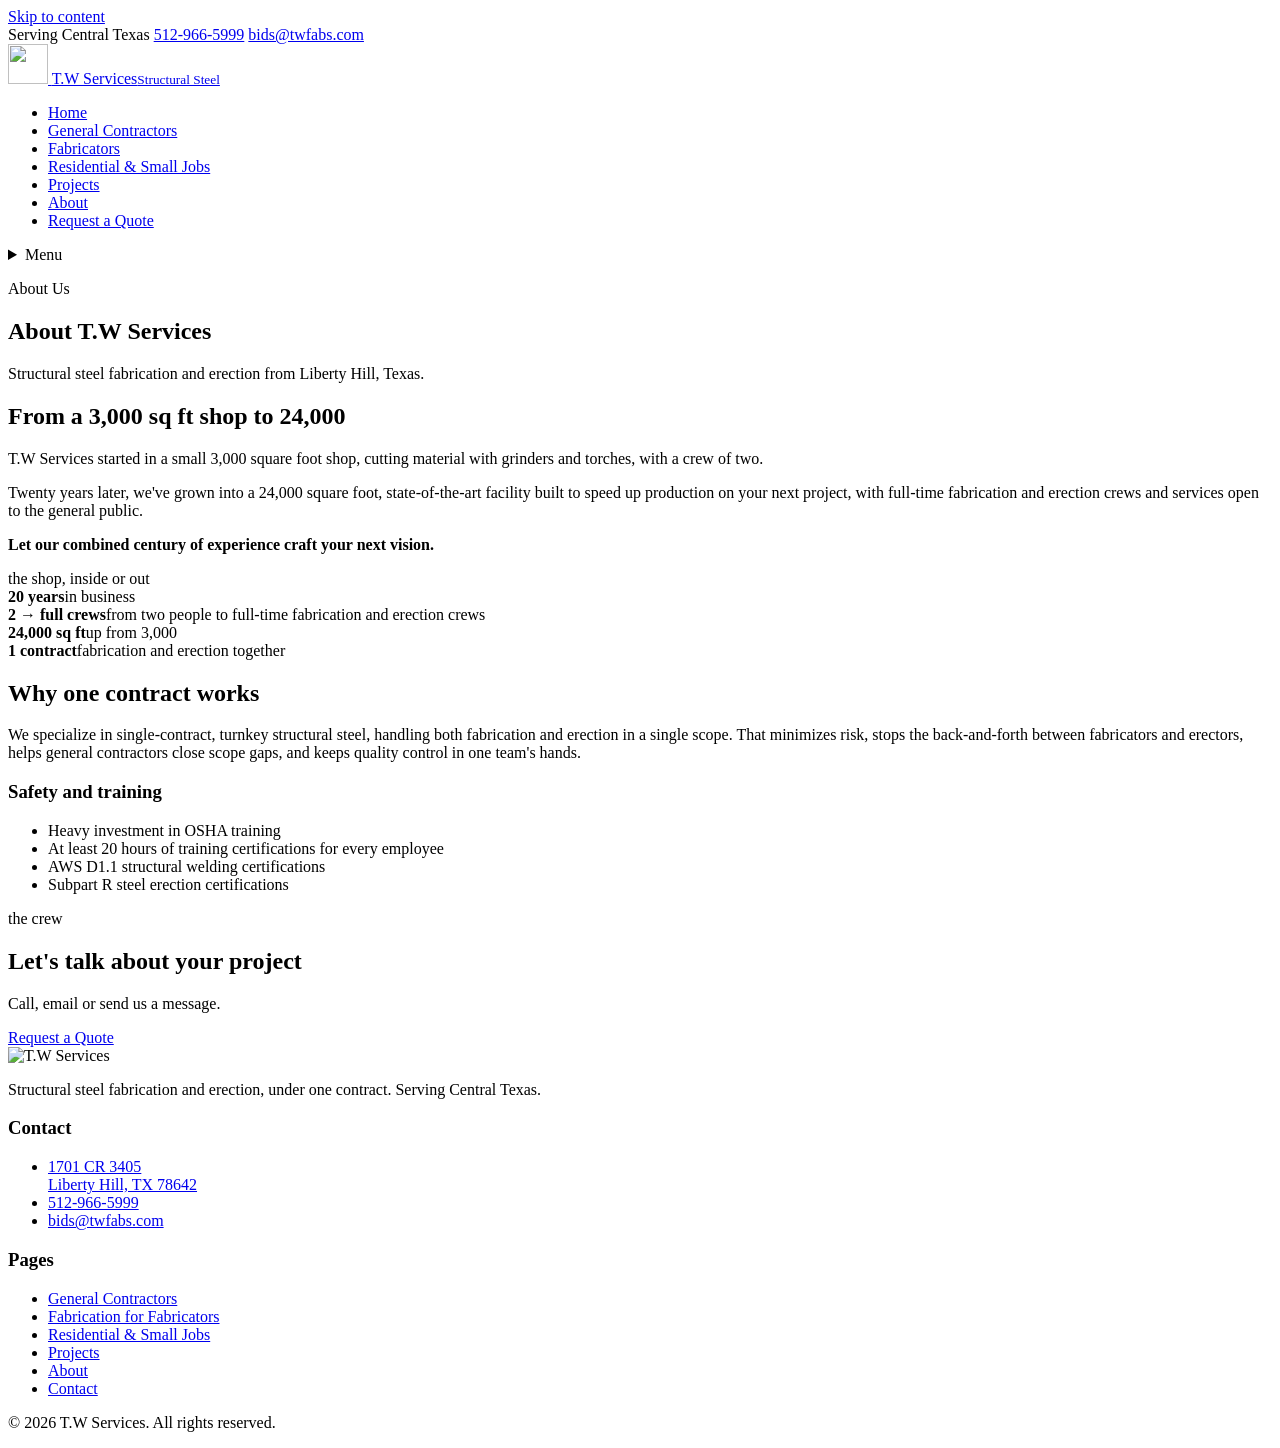
==== site/about/index.html @ 56e34885 "First version of the T.W Services company website Seven pages built from the owner's Wix draft wordi" ====
<!doctype html>
<html lang="en">
<head>
  <meta charset="utf-8">
  <meta name="viewport" content="width=device-width, initial-scale=1">
  <title>About | T.W Services</title>
  <meta name="description" content="T.W Services grew from a 3,000 sq ft shop with a crew of two to a 24,000 sq ft structural steel facility in Liberty Hill, TX.">
  <meta name="theme-color" content="#232a33">
  <meta property="og:title" content="About | T.W Services">
  <meta property="og:description" content="T.W Services grew from a 3,000 sq ft shop with a crew of two to a 24,000 sq ft structural steel facility in Liberty Hill, TX.">
  <meta property="og:type" content="website">
  <link rel="icon" type="image/png" href="/assets/img/favicon.png">
  <link rel="apple-touch-icon" href="/assets/img/apple-touch-icon.png">
  <link rel="stylesheet" href="/assets/style.css">
</head>
<body>
  <a class="skip" href="#main">Skip to content</a>
  <div class="topbar">
    <div class="wrap">
      <span>Serving Central Texas</span>
      <a href="tel:+15129665999">512-966-5999</a>
      <a href="mailto:bids@twfabs.com">bids@twfabs.com</a>
    </div>
  </div>
  <header class="site-header">
    <div class="wrap">
      <a class="brand" href="/">
        <img class="brand-mark" src="/assets/img/logo-mark.png" alt="" width="40" height="40">
        <span class="brand-name">T.W Services<small>Structural Steel</small></span>
      </a>
      <nav class="nav-desktop" aria-label="Main">
        <ul>
          <li><a href="/">Home</a></li>
          <li><a href="/general-contractors/">General Contractors</a></li>
          <li><a href="/fabricators/">Fabricators</a></li>
          <li><a href="/residential-small-jobs/">Residential &amp; Small Jobs</a></li>
          <li><a href="/projects/">Projects</a></li>
          <li><a href="/about/" aria-current="page">About</a></li>
          <li><a class="btn" href="/contact/">Request a Quote</a></li>
        </ul>
      </nav>
      <details class="nav-mobile">
        <summary><span class="bars" aria-hidden="true"></span>Menu</summary>
        <nav aria-label="Main (phone)">
          <ul>
          <li><a href="/">Home</a></li>
          <li><a href="/general-contractors/">General Contractors</a></li>
          <li><a href="/fabricators/">Fabricators</a></li>
          <li><a href="/residential-small-jobs/">Residential &amp; Small Jobs</a></li>
          <li><a href="/projects/">Projects</a></li>
          <li><a href="/about/" aria-current="page">About</a></li>
          <li><a class="btn" href="/contact/">Request a Quote</a></li>
          </ul>
        </nav>
      </details>
    </div>
  </header>

  <main id="main">
    <section class="page-head">
      <div class="wrap">
        <p class="eyebrow">About Us</p>
        <h1>About T.W Services</h1>
        <p>Structural steel fabrication and erection from Liberty Hill, Texas.</p>
      </div>
    </section>

    <section class="band">
      <div class="wrap split">
        <div>
          <h2>From a 3,000 sq ft shop to 24,000</h2>
          <p>T.W Services started in a small 3,000 square foot shop, cutting material with grinders and torches, with a crew of two.</p>
          <p>Twenty years later, we've grown into a 24,000 square foot, state-of-the-art facility built to speed up production on your next project, with full-time fabrication and erection crews and services open to the general public.</p>
          <p><strong>Let our combined century of experience craft your next vision.</strong></p>
        </div>
        <div class="photo-slot">the shop, inside or out</div>
      </div>
    </section>

    <section class="band dark">
      <div class="wrap">
        <div class="stats">
          <div class="stat"><strong>20 years</strong><span>in business</span></div>
          <div class="stat"><strong>2 &rarr; full crews</strong><span>from two people to full-time fabrication and erection crews</span></div>
          <div class="stat"><strong>24,000 sq ft</strong><span>up from 3,000</span></div>
          <div class="stat"><strong>1 contract</strong><span>fabrication and erection together</span></div>
        </div>
      </div>
    </section>

    <section class="band">
      <div class="wrap split reverse">
        <div>
          <h2>Why one contract works</h2>
          <p>We specialize in single-contract, turnkey structural steel, handling both fabrication and erection in a single scope. That minimizes risk, stops the back-and-forth between fabricators and erectors, helps general contractors close scope gaps, and keeps quality control in one team's hands.</p>
          <h3>Safety and training</h3>
          <ul class="checks">
            <li>Heavy investment in OSHA training</li>
            <li>At least 20 hours of training certifications for every employee</li>
            <li>AWS D1.1 structural welding certifications</li>
            <li>Subpart R steel erection certifications</li>
          </ul>
        </div>
        <div class="photo-slot tall">the crew</div>
      </div>
    </section>

    <section class="cta">
      <div class="wrap">
        <div>
          <h2>Let's talk about your project</h2>
          <p>Call, email or send us a message.</p>
        </div>
        <a class="btn" href="/contact/">Request a Quote</a>
      </div>
    </section>
  </main>

  <footer class="site-footer">
    <div class="wrap">
      <div class="footer-grid">
        <div>
          <img class="footer-logo" src="/assets/img/logo-dark.png" alt="T.W Services" width="150" height="82">
          <p>Structural steel fabrication and erection, under one contract. Serving Central Texas.</p>
        </div>
        <div>
          <h3>Contact</h3>
          <ul>
            <li><a href="https://www.google.com/maps/search/?api=1&query=1701+CR+3405+Liberty+Hill+TX+78642" target="_blank" rel="noopener">1701 CR 3405<br>Liberty Hill, TX 78642</a></li>
            <li><a href="tel:+15129665999">512-966-5999</a></li>
            <li><a href="mailto:bids@twfabs.com">bids@twfabs.com</a></li>
          </ul>
        </div>
        <div>
          <h3>Pages</h3>
          <ul>
            <li><a href="/general-contractors/">General Contractors</a></li>
            <li><a href="/fabricators/">Fabrication for Fabricators</a></li>
            <li><a href="/residential-small-jobs/">Residential &amp; Small Jobs</a></li>
            <li><a href="/projects/">Projects</a></li>
            <li><a href="/about/">About</a></li>
            <li><a href="/contact/">Contact</a></li>
          </ul>
        </div>
      </div>
      <p class="copyright">&copy; 2026 T.W Services. All rights reserved.</p>
    </div>
  </footer>
</body>
</html>
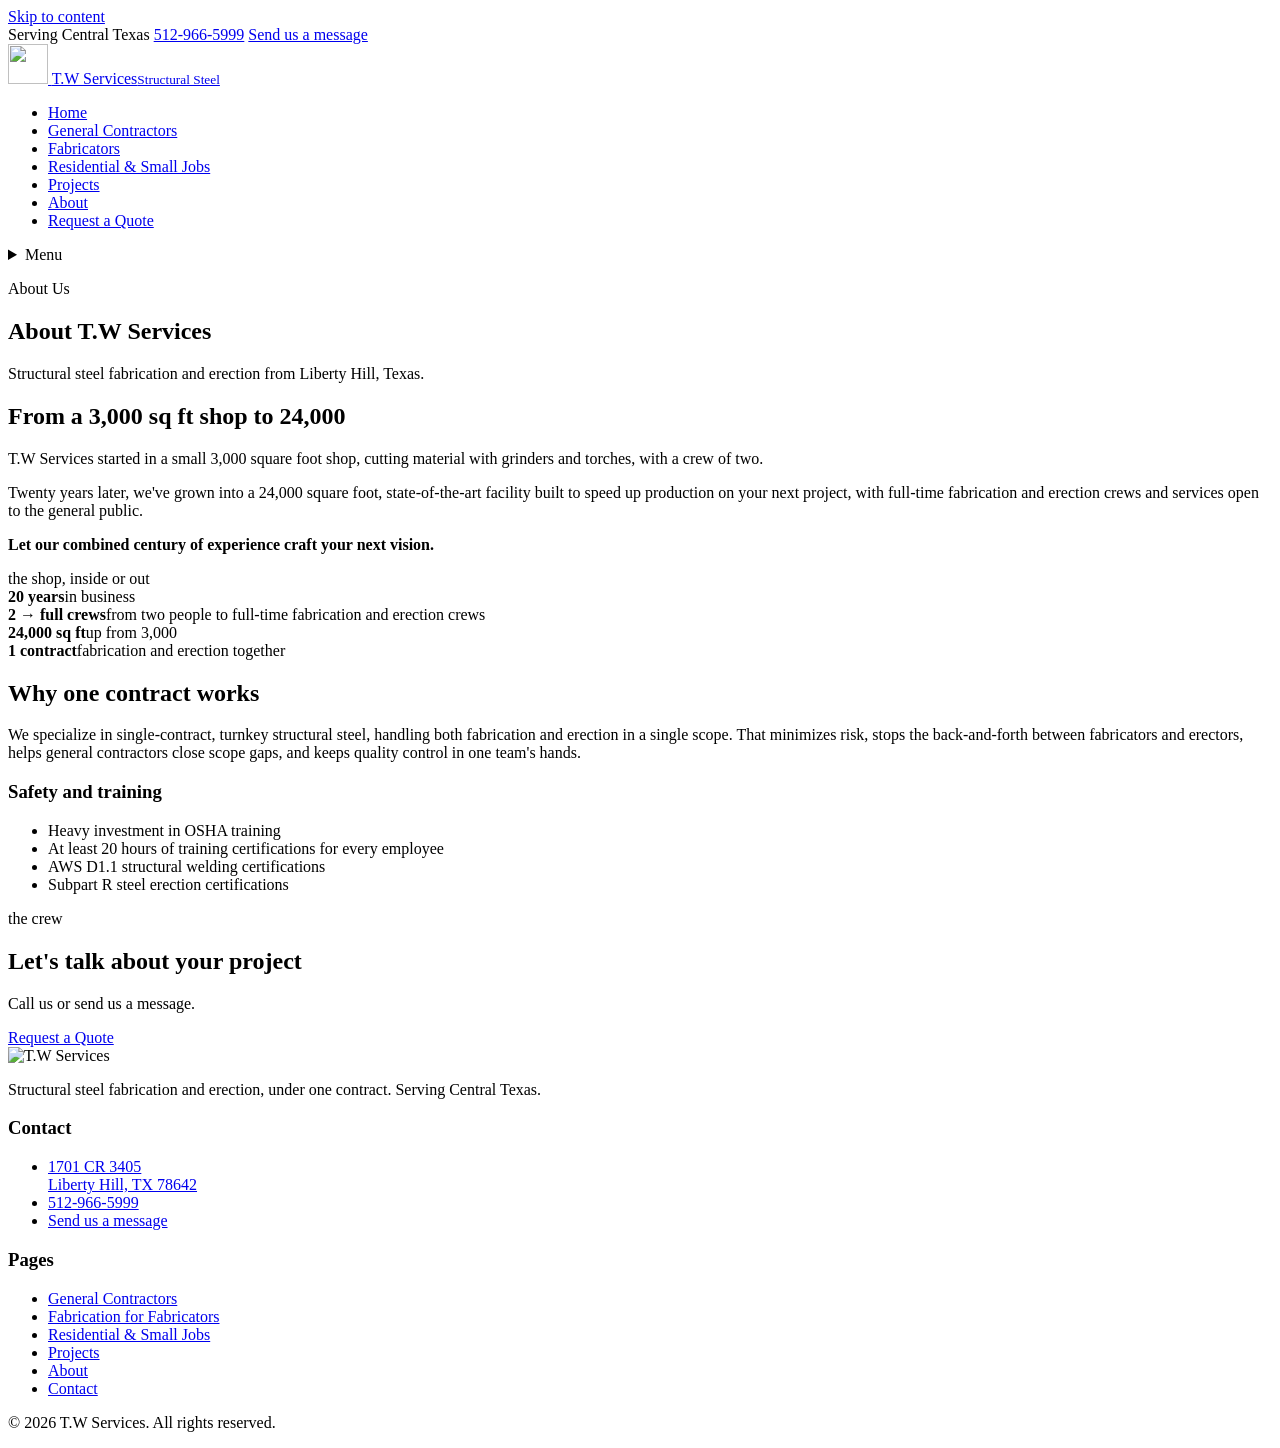
==== commit 998c30ef: "Remove the email address from every page The owner doesn't own bids@twfabs.com and wants no email ad" ====
--- a/site/about/index.html
+++ b/site/about/index.html
@@ -19,7 +19,7 @@
     <div class="wrap">
       <span>Serving Central Texas</span>
       <a href="tel:+15129665999">512-966-5999</a>
-      <a href="mailto:bids@twfabs.com">bids@twfabs.com</a>
+      <a href="/contact/">Send us a message</a>
     </div>
   </div>
   <header class="site-header">
@@ -109,7 +109,7 @@
       <div class="wrap">
         <div>
           <h2>Let's talk about your project</h2>
-          <p>Call, email or send us a message.</p>
+          <p>Call us or send us a message.</p>
         </div>
         <a class="btn" href="/contact/">Request a Quote</a>
       </div>
@@ -128,7 +128,7 @@
           <ul>
             <li><a href="https://www.google.com/maps/search/?api=1&query=1701+CR+3405+Liberty+Hill+TX+78642" target="_blank" rel="noopener">1701 CR 3405<br>Liberty Hill, TX 78642</a></li>
             <li><a href="tel:+15129665999">512-966-5999</a></li>
-            <li><a href="mailto:bids@twfabs.com">bids@twfabs.com</a></li>
+            <li><a href="/contact/">Send us a message</a></li>
           </ul>
         </div>
         <div>
